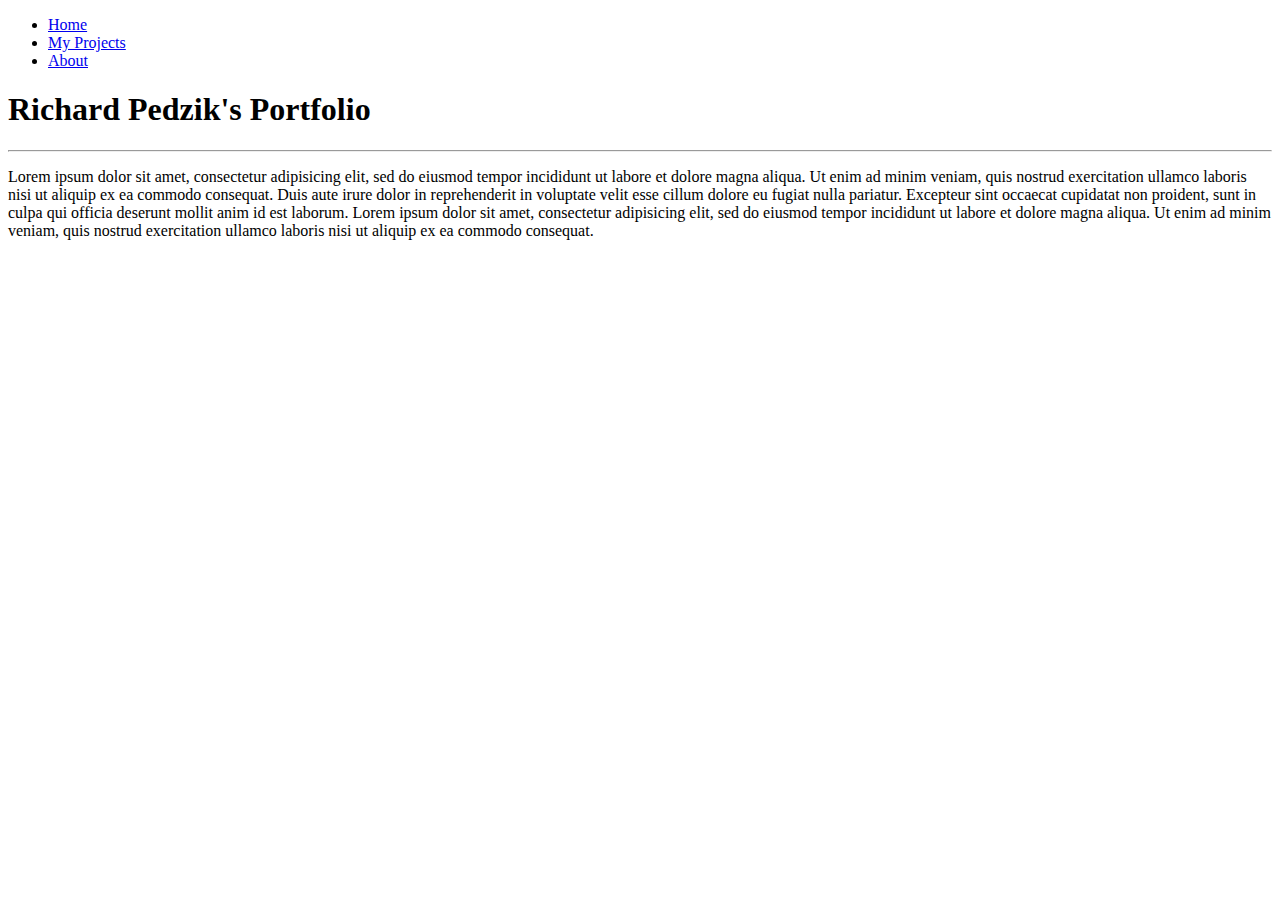
==== index.html @ 7ec42178 "Add files via upload" ====
<!DOCTYPE html>

<html>
<head>
	<link rel="stylesheet" type="text/css" href="../_assets/css/css.css">
	<title>Richard Pedzik's Portfolio</title>
</head>

<body>
	<div>
		<ul>
  			<li><a href="../_assets/index.html">Home</a></li>
  			<li><a href="../_assets/projects.html">My Projects</a></li>
  			<li><a href="../_assets/about.html"">About</a></li>
		</ul>
	</div>

	<h1>Richard Pedzik's Portfolio</h1>
	<hr></hr>
	<div>
	<p class="intro">Lorem ipsum dolor sit amet, consectetur adipisicing elit, sed do eiusmod tempor incididunt ut labore et dolore magna aliqua. Ut enim ad minim veniam, quis nostrud exercitation ullamco laboris nisi ut aliquip ex ea commodo consequat. Duis aute irure dolor in reprehenderit in voluptate velit esse cillum dolore eu fugiat nulla pariatur. Excepteur sint occaecat cupidatat non proident, sunt in culpa qui officia deserunt mollit anim id est laborum. Lorem ipsum dolor sit amet, consectetur adipisicing elit, sed do eiusmod tempor incididunt ut labore et dolore magna aliqua. Ut enim ad minim veniam, quis nostrud exercitation ullamco laboris nisi ut aliquip ex ea commodo consequat.</p>
	</div>
	</body>
</html>
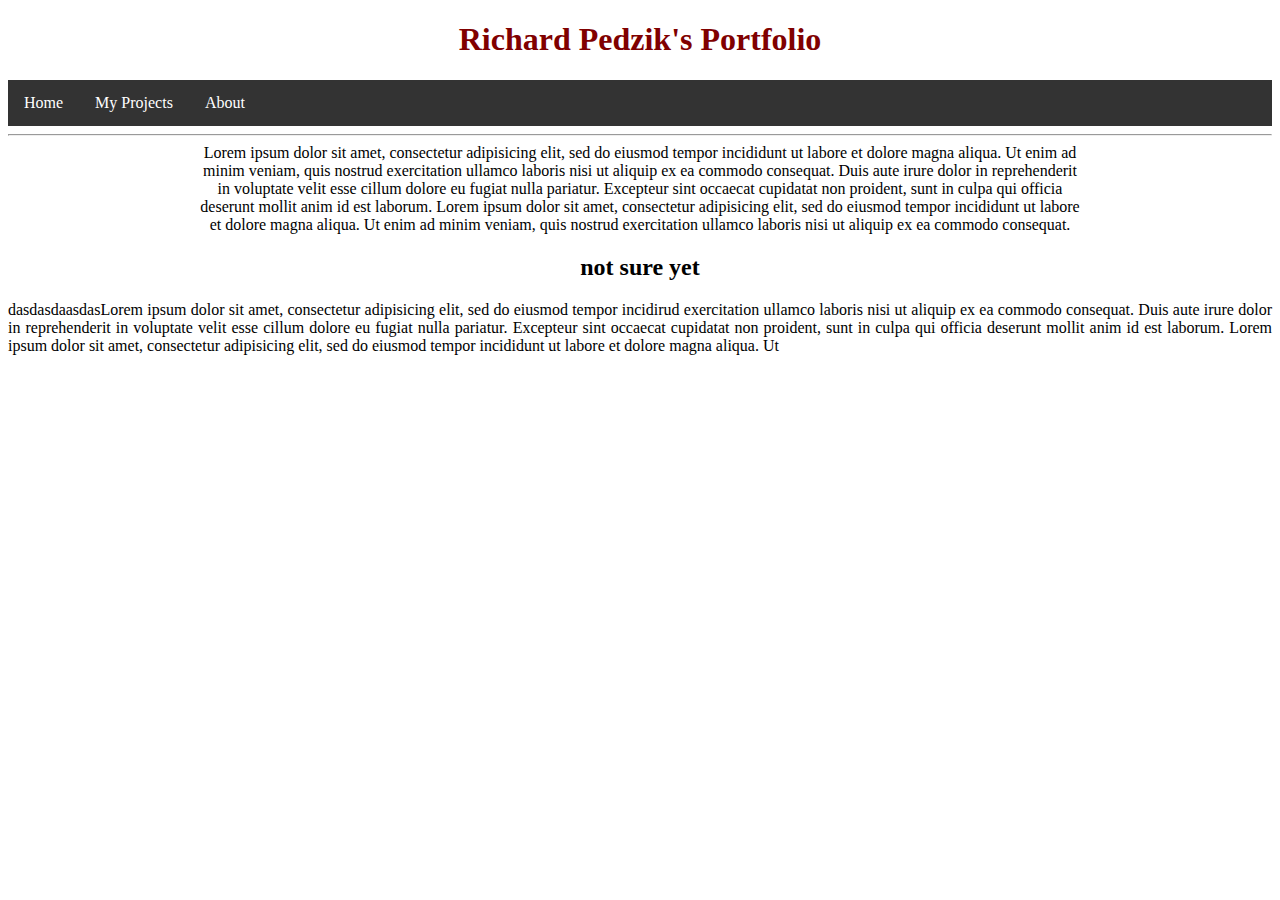
==== commit 781798e8: "Add files via upload" ====
--- a/index.html
+++ b/index.html
@@ -2,23 +2,27 @@
 
 <html>
 <head>
-	<link rel="stylesheet" type="text/css" href="../_assets/css/css.css">
+	<link rel="stylesheet" type="text/css" href="_assets/css/css.css">
 	<title>Richard Pedzik's Portfolio</title>
 </head>
 
-<body>
-	<div>
+<body>	
+	<h1>Richard Pedzik's Portfolio</h1>
+	<div class="okay">
 		<ul>
-  			<li><a href="../_assets/index.html">Home</a></li>
-  			<li><a href="../_assets/projects.html">My Projects</a></li>
-  			<li><a href="../_assets/about.html"">About</a></li>
+  			<li><a href="index.html">Home</a></li>
+  			<li><a href="_assets/projects.html">My Projects</a></li>
+  			<li><a href="_assets/about.html"">About</a></li>
 		</ul>
 	</div>
 
-	<h1>Richard Pedzik's Portfolio</h1>
 	<hr></hr>
 	<div>
 	<p class="intro">Lorem ipsum dolor sit amet, consectetur adipisicing elit, sed do eiusmod tempor incididunt ut labore et dolore magna aliqua. Ut enim ad minim veniam, quis nostrud exercitation ullamco laboris nisi ut aliquip ex ea commodo consequat. Duis aute irure dolor in reprehenderit in voluptate velit esse cillum dolore eu fugiat nulla pariatur. Excepteur sint occaecat cupidatat non proident, sunt in culpa qui officia deserunt mollit anim id est laborum. Lorem ipsum dolor sit amet, consectetur adipisicing elit, sed do eiusmod tempor incididunt ut labore et dolore magna aliqua. Ut enim ad minim veniam, quis nostrud exercitation ullamco laboris nisi ut aliquip ex ea commodo consequat.</p>
 	</div>
+	<div class="bottom">
+	<h2 class="whitetxt">not sure yet</h2>
+	<p class= "whitetxt">dasdasdaasdasLorem ipsum dolor sit amet, consectetur adipisicing elit, sed do eiusmod tempor incidirud exercitation ullamco laboris nisi ut aliquip ex ea commodo consequat. Duis aute irure dolor in reprehenderit in voluptate velit esse cillum dolore eu fugiat nulla pariatur. Excepteur sint occaecat cupidatat non proident, sunt in culpa qui officia deserunt mollit anim id est laborum. Lorem ipsum dolor sit amet, consectetur adipisicing elit, sed do eiusmod tempor incididunt ut labore et dolore magna aliqua. Ut </p>
+	</div>
 	</body>
 </html>--- a/_assets/css/css.css
+++ b/_assets/css/css.css
@@ -0,0 +1,53 @@
+html {
+	font-size: 1em;
+	font-family: verdana; 
+}
+
+
+div {
+	text-align: justify;
+}
+
+p {
+    font-size: 1em;
+}
+
+p.intro {
+    font-size: 1em;
+    text-align: center;
+    margin: 0 15% 0 15%;
+}
+
+h1 {
+    color: maroon;
+    text-align: center;
+}
+
+h2 {
+	text-align: center;
+}
+
+ul {
+    list-style-type: none;
+    margin: 0;
+    padding: 0;
+    overflow: hidden;
+    background-color: #333;
+}
+
+li {
+    float: left;
+}
+
+li a {
+    display: block;
+    color: white;
+    text-align: center;
+    padding: 14px 16px;
+    text-decoration: none;
+}
+
+/* Change the link color to #111 (black) on hover */
+li a:hover {
+    background-color: #111;
+}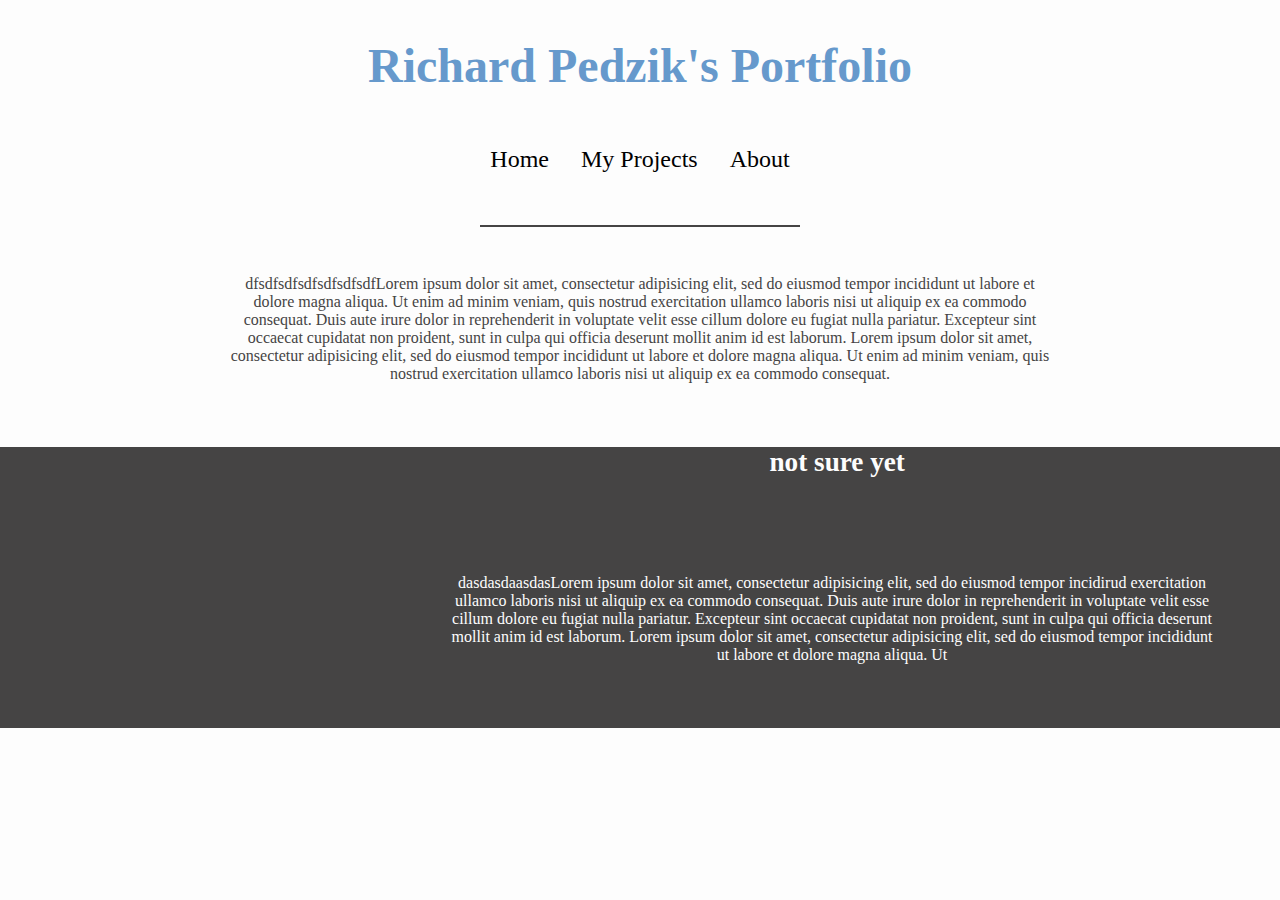
==== commit be3f91b9: "Update index.html" ====
--- a/index.html
+++ b/index.html
@@ -18,11 +18,11 @@
 
 	<hr></hr>
 	<div>
-	<p class="intro">Lorem ipsum dolor sit amet, consectetur adipisicing elit, sed do eiusmod tempor incididunt ut labore et dolore magna aliqua. Ut enim ad minim veniam, quis nostrud exercitation ullamco laboris nisi ut aliquip ex ea commodo consequat. Duis aute irure dolor in reprehenderit in voluptate velit esse cillum dolore eu fugiat nulla pariatur. Excepteur sint occaecat cupidatat non proident, sunt in culpa qui officia deserunt mollit anim id est laborum. Lorem ipsum dolor sit amet, consectetur adipisicing elit, sed do eiusmod tempor incididunt ut labore et dolore magna aliqua. Ut enim ad minim veniam, quis nostrud exercitation ullamco laboris nisi ut aliquip ex ea commodo consequat.</p>
+	<p class="intro">dfsdfsdfsdfsdfsdfsdfLorem ipsum dolor sit amet, consectetur adipisicing elit, sed do eiusmod tempor incididunt ut labore et dolore magna aliqua. Ut enim ad minim veniam, quis nostrud exercitation ullamco laboris nisi ut aliquip ex ea commodo consequat. Duis aute irure dolor in reprehenderit in voluptate velit esse cillum dolore eu fugiat nulla pariatur. Excepteur sint occaecat cupidatat non proident, sunt in culpa qui officia deserunt mollit anim id est laborum. Lorem ipsum dolor sit amet, consectetur adipisicing elit, sed do eiusmod tempor incididunt ut labore et dolore magna aliqua. Ut enim ad minim veniam, quis nostrud exercitation ullamco laboris nisi ut aliquip ex ea commodo consequat.</p>
 	</div>
 	<div class="bottom">
 	<h2 class="whitetxt">not sure yet</h2>
 	<p class= "whitetxt">dasdasdaasdasLorem ipsum dolor sit amet, consectetur adipisicing elit, sed do eiusmod tempor incidirud exercitation ullamco laboris nisi ut aliquip ex ea commodo consequat. Duis aute irure dolor in reprehenderit in voluptate velit esse cillum dolore eu fugiat nulla pariatur. Excepteur sint occaecat cupidatat non proident, sunt in culpa qui officia deserunt mollit anim id est laborum. Lorem ipsum dolor sit amet, consectetur adipisicing elit, sed do eiusmod tempor incididunt ut labore et dolore magna aliqua. Ut </p>
 	</div>
 	</body>
-</html>+</html>
--- a/_assets/css/css.css
+++ b/_assets/css/css.css
@@ -1,38 +1,129 @@
+/*
+black: #454444;
+white: #FDFDFD
+blue: #6699CC
+red: CE3A37
+*/
+html, body, div, span, applet, object, iframe,
+h1, h2, h3, h4, h5, h6, p, blockquote, pre,
+a, abbr, acronym, address, big, cite, code,
+del, dfn, em, img, ins, kbd, q, s, samp,
+small, strike, strong, sub, sup, tt, var,
+b, u, i, center,
+dl, dt, dd, ol, ul, li,
+fieldset, form, label, legend,
+table, caption, tbody, tfoot, thead, tr, th, td,
+article, aside, canvas, details, embed, 
+figure, figcaption, footer, header, hgroup, 
+menu, nav, output, ruby, section, summary,
+time, mark, audio, video {
+    margin: 0;
+    padding: 0;
+    border: 0;
+    font-size: 100%;
+    vertical-align: baseline;
+}
+/* HTML5 display-role reset for older browsers */
+article, aside, details, figcaption, figure, 
+footer, header, hgroup, menu, nav, section {
+    display: block;
+}
+ol, ul {
+    list-style: none;
+}
+blockquote, q {
+    quotes: none;
+}
+blockquote:before, blockquote:after,
+q:before, q:after {
+    content: '';
+    content: none;
+}
+table {
+    border-collapse: collapse;
+    border-spacing: 0;
+}
+
+/* MINE */
+
 html {
 	font-size: 1em;
-	font-family: verdana; 
+	font-family: verdana;
+    background-color: #FDFDFD; 
+    color: #454444;
 }
 
 
 div {
-	text-align: justify;
+	text-align: center;
+    width: 100%;
+}
+
+p.whitetxt {
+    margin-top: 2em;
+    margin-left: 4em;
+    margin-right: 4em;
+    padding: 4em 0em 4em 24em;
+    color: #FDFDFD;
 }
 
 p {
-    font-size: 1em;
+    font-size: 1em;    
+    text-align: center;
+    margin: 0 18% 0 18%;
 }
 
 p.intro {
-    font-size: 1em;
-    text-align: center;
-    margin: 0 15% 0 15%;
+    margin-top: 3em;
 }
 
 h1 {
-    color: maroon;
+    padding: 3% 0 3% 0;
+    font-size: 3em;
+    color: #6699CC;
     text-align: center;
 }
 
 h2 {
+    font-size: 1.7em;
 	text-align: center;
+    margin: .4em 18% 1em 18%;
+}
+
+div.okay {
+    font-size: 1.5em;
+    width: 100%;
+    text-align: center;
+}
+
+div.bottom {
+    background-color: #454444;
+    width: 100%;
+    height: 30%;
+    left: 0;
+    right: 0;
+    margin-top: 4em;
+    position: relative;
+}
+
+h2.whitetxt {
+    margin-top: 0em;
+    margin-left: 18.5em;
+    margin-right: 4em;
+    margin-bottom: 0em;
+    color: #FDFDFD;
+
 }
 
 ul {
+    text-align: center; 
+    position: relative;
+    display: inline-block;
     list-style-type: none;
     margin: 0;
     padding: 0;
     overflow: hidden;
-    background-color: #333;
+
 }
 
 li {
@@ -41,13 +132,64 @@
 
 li a {
     display: block;
-    color: white;
+    color: black;
     text-align: center;
     padding: 14px 16px;
     text-decoration: none;
 }
 
-/* Change the link color to #111 (black) on hover */
 li a:hover {
-    background-color: #111;
-}+    color: #CE3A37;
+}
+
+hr {
+    display: block;
+    margin-top: 2em;
+    margin-bottom: 3em;
+    width: 25%;
+    height: 2px;
+    border: none;
+    align-self: center;    
+    background: #454444;
+}
+iframe#flamingo {
+    margin-top: 1em;
+    margin-bottom: 3em;
+    width: 716px;
+    height: 415px;
+}
+
+iframe#winter {
+    width: 1800px;
+    height: 415px;
+}
+
+iframe {
+    margin-top: 1em;
+    margin-bottom: 3em;
+    width: 716px;
+    height: 415px;
+    border-width: 3px;
+    border-style: solid;
+    border-color: #6699CC;
+}
+
+img {
+    margin: 1em 0 1em 0;
+    border-style: solid;
+    border-width: 3px;
+    border-color: #6699CC;
+
+}
+
+
+
+
+
+
+
+
+
+
+
+
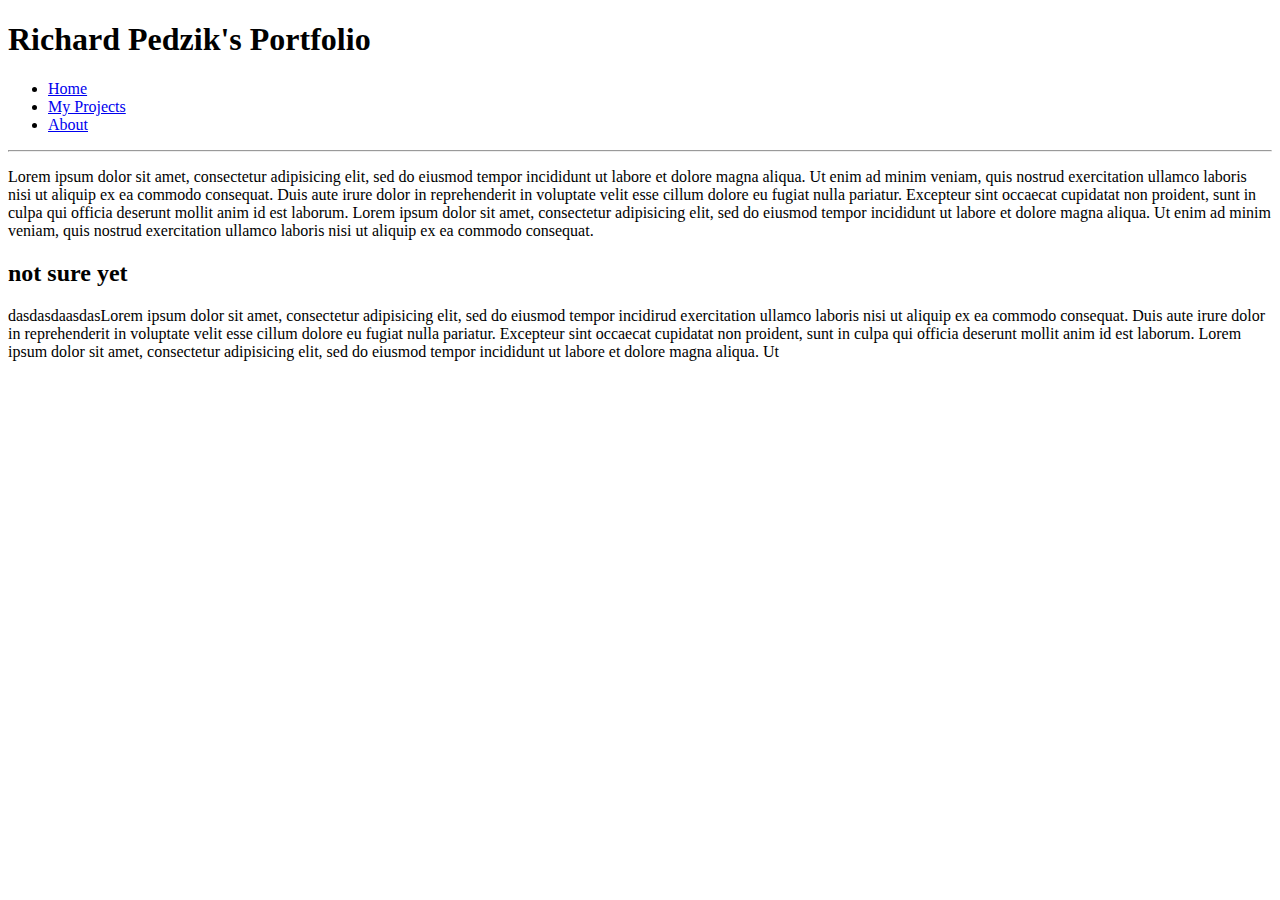
==== commit b1476695: "Add files via upload" ====
--- a/index.html
+++ b/index.html
@@ -2,7 +2,7 @@
 
 <html>
 <head>
-	<link rel="stylesheet" type="text/css" href="_assets/css/css.css">
+	<link rel="stylesheet" type="text/css" href="assets/css/css.css">
 	<title>Richard Pedzik's Portfolio</title>
 </head>
 
@@ -11,18 +11,18 @@
 	<div class="okay">
 		<ul>
   			<li><a href="index.html">Home</a></li>
-  			<li><a href="_assets/projects.html">My Projects</a></li>
-  			<li><a href="_assets/about.html"">About</a></li>
+  			<li><a href="assets/projects.html">My Projects</a></li>
+  			<li><a href="assets/about.html"">About</a></li>
 		</ul>
 	</div>
 
 	<hr></hr>
 	<div>
-	<p class="intro">dfsdfsdfsdfsdfsdfsdfLorem ipsum dolor sit amet, consectetur adipisicing elit, sed do eiusmod tempor incididunt ut labore et dolore magna aliqua. Ut enim ad minim veniam, quis nostrud exercitation ullamco laboris nisi ut aliquip ex ea commodo consequat. Duis aute irure dolor in reprehenderit in voluptate velit esse cillum dolore eu fugiat nulla pariatur. Excepteur sint occaecat cupidatat non proident, sunt in culpa qui officia deserunt mollit anim id est laborum. Lorem ipsum dolor sit amet, consectetur adipisicing elit, sed do eiusmod tempor incididunt ut labore et dolore magna aliqua. Ut enim ad minim veniam, quis nostrud exercitation ullamco laboris nisi ut aliquip ex ea commodo consequat.</p>
+	<p class="intro">Lorem ipsum dolor sit amet, consectetur adipisicing elit, sed do eiusmod tempor incididunt ut labore et dolore magna aliqua. Ut enim ad minim veniam, quis nostrud exercitation ullamco laboris nisi ut aliquip ex ea commodo consequat. Duis aute irure dolor in reprehenderit in voluptate velit esse cillum dolore eu fugiat nulla pariatur. Excepteur sint occaecat cupidatat non proident, sunt in culpa qui officia deserunt mollit anim id est laborum. Lorem ipsum dolor sit amet, consectetur adipisicing elit, sed do eiusmod tempor incididunt ut labore et dolore magna aliqua. Ut enim ad minim veniam, quis nostrud exercitation ullamco laboris nisi ut aliquip ex ea commodo consequat.</p>
 	</div>
 	<div class="bottom">
 	<h2 class="whitetxt">not sure yet</h2>
 	<p class= "whitetxt">dasdasdaasdasLorem ipsum dolor sit amet, consectetur adipisicing elit, sed do eiusmod tempor incidirud exercitation ullamco laboris nisi ut aliquip ex ea commodo consequat. Duis aute irure dolor in reprehenderit in voluptate velit esse cillum dolore eu fugiat nulla pariatur. Excepteur sint occaecat cupidatat non proident, sunt in culpa qui officia deserunt mollit anim id est laborum. Lorem ipsum dolor sit amet, consectetur adipisicing elit, sed do eiusmod tempor incididunt ut labore et dolore magna aliqua. Ut </p>
 	</div>
 	</body>
-</html>
+</html>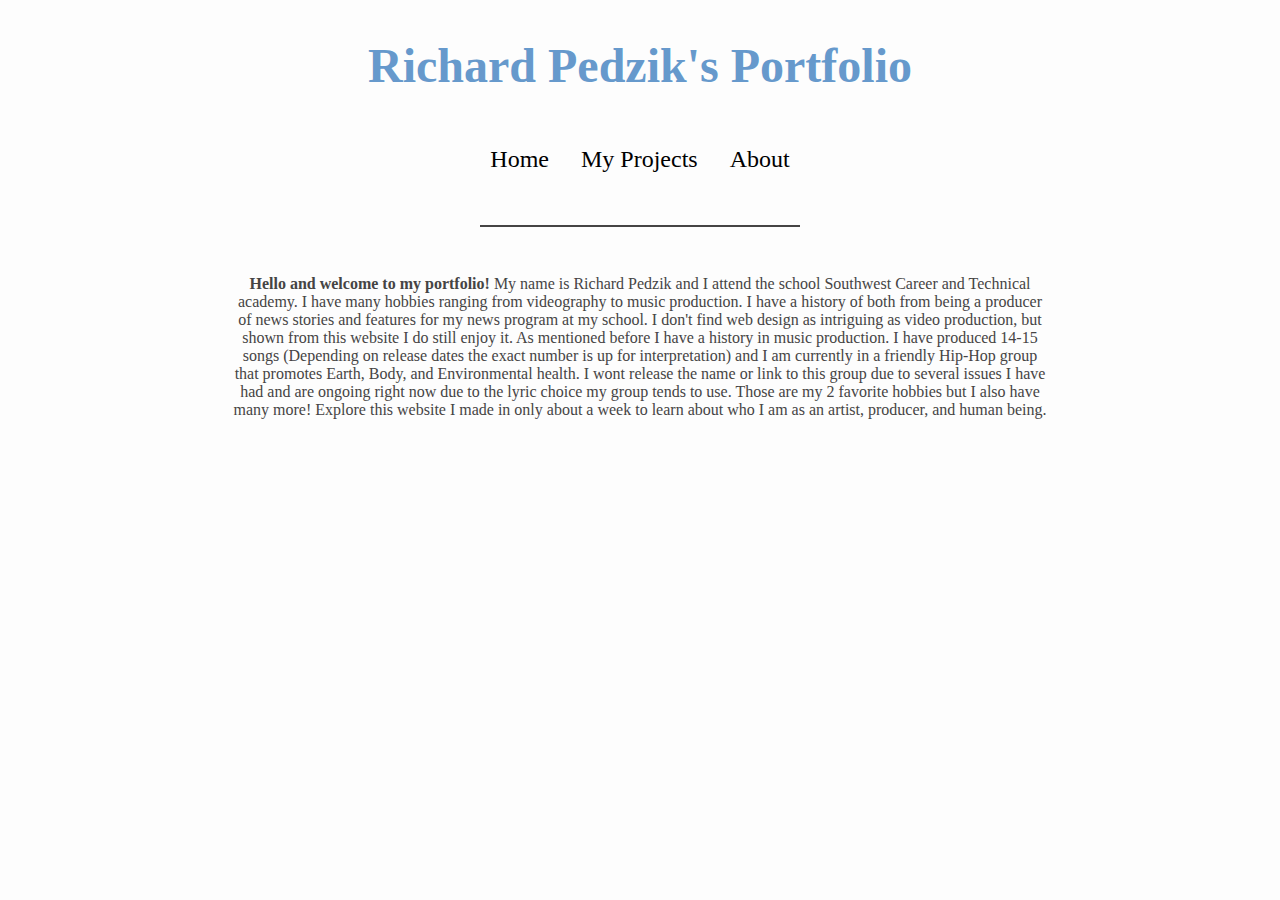
==== commit ead9e9bc: "Add files via upload" ====
--- a/index.html
+++ b/index.html
@@ -1,9 +1,12 @@
 <!DOCTYPE html>
 
 <html>
+
 <head>
 	<link rel="stylesheet" type="text/css" href="assets/css/css.css">
+	<link href="assets/imgs/favicon.png" rel="icon" type="image/" />
 	<title>Richard Pedzik's Portfolio</title>
+
 </head>
 
 <body>	
@@ -18,11 +21,8 @@
 
 	<hr></hr>
 	<div>
-	<p class="intro">Lorem ipsum dolor sit amet, consectetur adipisicing elit, sed do eiusmod tempor incididunt ut labore et dolore magna aliqua. Ut enim ad minim veniam, quis nostrud exercitation ullamco laboris nisi ut aliquip ex ea commodo consequat. Duis aute irure dolor in reprehenderit in voluptate velit esse cillum dolore eu fugiat nulla pariatur. Excepteur sint occaecat cupidatat non proident, sunt in culpa qui officia deserunt mollit anim id est laborum. Lorem ipsum dolor sit amet, consectetur adipisicing elit, sed do eiusmod tempor incididunt ut labore et dolore magna aliqua. Ut enim ad minim veniam, quis nostrud exercitation ullamco laboris nisi ut aliquip ex ea commodo consequat.</p>
-	</div>
-	<div class="bottom">
-	<h2 class="whitetxt">not sure yet</h2>
-	<p class= "whitetxt">dasdasdaasdasLorem ipsum dolor sit amet, consectetur adipisicing elit, sed do eiusmod tempor incidirud exercitation ullamco laboris nisi ut aliquip ex ea commodo consequat. Duis aute irure dolor in reprehenderit in voluptate velit esse cillum dolore eu fugiat nulla pariatur. Excepteur sint occaecat cupidatat non proident, sunt in culpa qui officia deserunt mollit anim id est laborum. Lorem ipsum dolor sit amet, consectetur adipisicing elit, sed do eiusmod tempor incididunt ut labore et dolore magna aliqua. Ut </p>
+	<p class="intro"><strong>Hello and welcome to my portfolio!</strong> My name is Richard Pedzik and I attend the school Southwest Career and Technical academy. I have many hobbies ranging from videography to music production. I have a history of both from being a producer of news stories and features for my news program at my school. I don't find web design as intriguing as video production, but shown from this website I do still enjoy it. As mentioned before I have a history in music production. I have produced 14-15 songs (Depending on release dates the exact number is up for interpretation) and I am currently in a friendly Hip-Hop group that promotes Earth, Body, and Environmental health. I wont release the name or link to this group due to several issues I have had and are ongoing right now due to the lyric choice my group tends to use. Those are my 2 favorite hobbies but I also have many more! Explore this website I made in only about a week to learn about who I am as an artist, producer, and human being.
+	</p>
 	</div>
 	</body>
 </html>--- a/assets/css/css.css
+++ b/assets/css/css.css
@@ -0,0 +1,195 @@
+/*
+black: #454444;
+white: #FDFDFD
+blue: #6699CC
+red: CE3A37
+*/
+html, body, div, span, applet, object, iframe,
+h1, h2, h3, h4, h5, h6, p, blockquote, pre,
+a, abbr, acronym, address, big, cite, code,
+del, dfn, em, img, ins, kbd, q, s, samp,
+small, strike, strong, sub, sup, tt, var,
+b, u, i, center,
+dl, dt, dd, ol, ul, li,
+fieldset, form, label, legend,
+table, caption, tbody, tfoot, thead, tr, th, td,
+article, aside, canvas, details, embed, 
+figure, figcaption, footer, header, hgroup, 
+menu, nav, output, ruby, section, summary,
+time, mark, audio, video {
+    margin: 0;
+    padding: 0;
+    border: 0;
+    font-size: 100%;
+    vertical-align: baseline;
+}
+/* HTML5 display-role reset for older browsers */
+article, aside, details, figcaption, figure, 
+footer, header, hgroup, menu, nav, section {
+    display: block;
+}
+ol, ul {
+    list-style: none;
+}
+blockquote, q {
+    quotes: none;
+}
+blockquote:before, blockquote:after,
+q:before, q:after {
+    content: '';
+    content: none;
+}
+table {
+    border-collapse: collapse;
+    border-spacing: 0;
+}
+
+/* MINE */
+
+html {
+	font-size: 1em;
+	font-family: verdana;
+    background-color: #FDFDFD; 
+    color: #454444;
+}
+
+
+div {
+	text-align: center;
+    width: 100%;
+}
+
+p.whitetxt {
+    margin-top: 2em;
+    margin-left: 4em;
+    margin-right: 4em;
+    padding: 4em 0em 4em 24em;
+    color: #FDFDFD;
+}
+
+p {
+    font-size: 1em;    
+    text-align: center;
+    margin: 0 18% 0 18%;
+}
+
+p.intro {
+    margin-top: 3em;
+}
+
+h1 {
+    padding: 3% 0 3% 0;
+    font-size: 3em;
+    color: #6699CC;
+    text-align: center;
+}
+
+h2 {
+    font-size: 1.7em;
+	text-align: center;
+    margin: .4em 18% 1em 18%;
+}
+
+div.okay {
+    font-size: 1.5em;
+    width: 100%;
+    text-align: center;
+}
+
+div.bottom {
+    background-color: #454444;
+    width: 100%;
+    height: 30%;
+    left: 0;
+    right: 0;
+    margin-top: 4em;
+    position: relative;
+}
+
+h2.whitetxt {
+    margin-top: 0em;
+    margin-left: 18.5em;
+    margin-right: 4em;
+    margin-bottom: 0em;
+    color: #FDFDFD;
+
+}
+
+ul {
+    text-align: center; 
+    position: relative;
+    display: inline-block;
+    list-style-type: none;
+    margin: 0;
+    padding: 0;
+    overflow: hidden;
+
+}
+
+li {
+    float: left;
+}
+
+li a {
+    display: block;
+    color: black;
+    text-align: center;
+    padding: 14px 16px;
+    text-decoration: none;
+}
+
+li a:hover {
+    color: #CE3A37;
+}
+
+hr {
+    display: block;
+    margin-top: 2em;
+    margin-bottom: 3em;
+    width: 25%;
+    height: 2px;
+    border: none;
+    align-self: center;    
+    background: #454444;
+}
+iframe#flamingo {
+    margin-top: 1em;
+    margin-bottom: 3em;
+    width: 716px;
+    height: 415px;
+}
+
+iframe#winter {
+    width: 1800px;
+    height: 415px;
+}
+
+iframe {
+    margin-top: 1em;
+    margin-bottom: 3em;
+    width: 716px;
+    height: 415px;
+    border-width: 3px;
+    border-style: solid;
+    border-color: #6699CC;
+}
+
+img {
+    margin: 1em 0 1em 0;
+    border-style: solid;
+    border-width: 3px;
+    border-color: #6699CC;
+
+}
+
+
+
+
+
+
+
+
+
+
+
+
